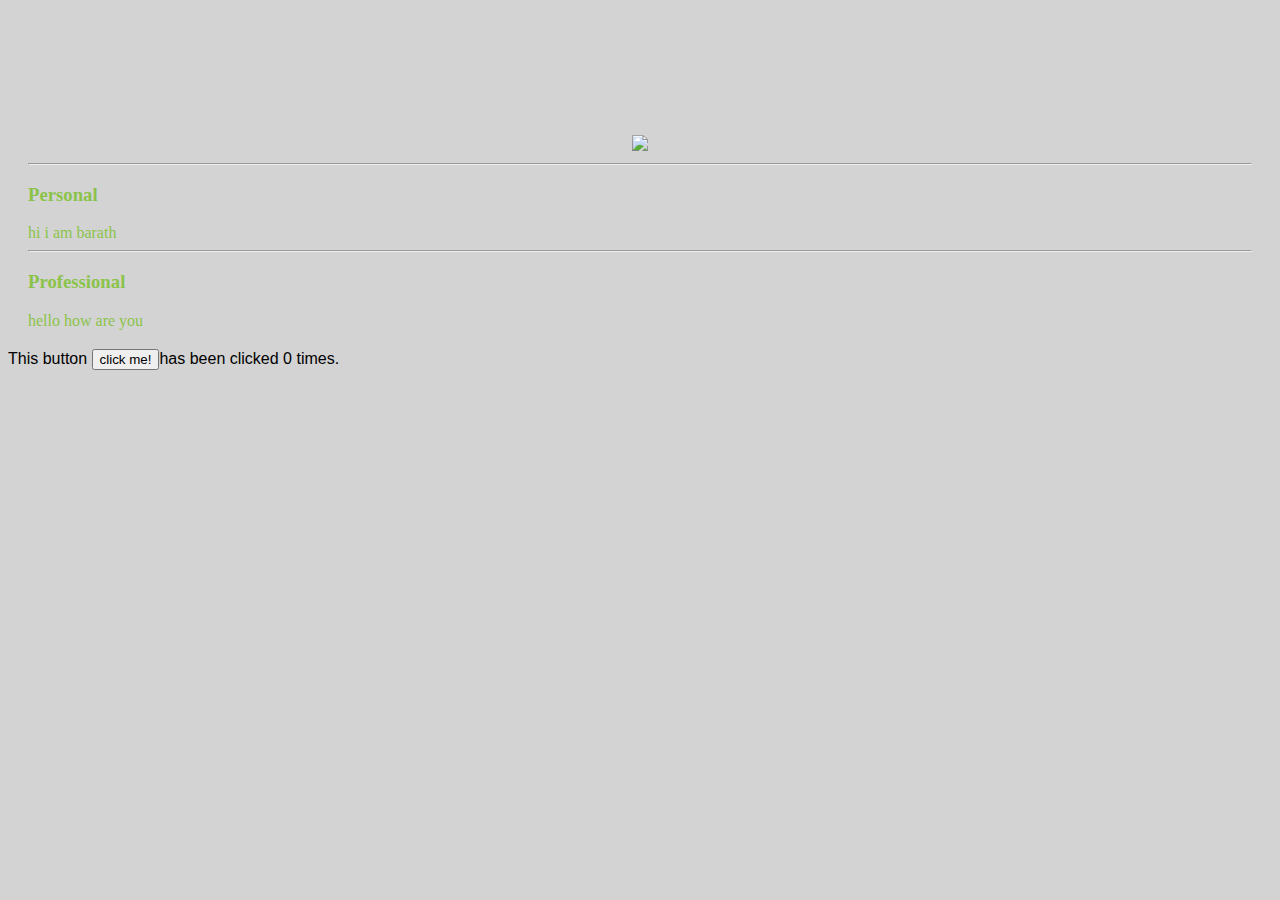
==== ui/index.html @ cb67e414 "[imad-console] Updates ui/index.html" ====
<!doctype html>
<html>
    <head>
        <link href="/ui/style.css" rel="stylesheet" />
    </head>
    <body>
        <div class="container">
        <div>    
        <div id='madi' class="center">
            <img src="http://www.newsread.in/wp-content/uploads/2016/05/Lion-4.jpg" class="img-medium"/>
       <hr/>
        </div>
        <h3>Personal</h3>
        <div>
            hi i am barath
        </div>
        <hr/>
        <h3>Professional</h3>
        <div>
        hello how are you
        </div>
        </div>
        </div>
        <br>
        <div class="footer">
            This button <button id="counter">click me!</button>has been clicked <span id="count">0</span> times.
            </div>
        <script type="text/javascript" src="/ui/main.js">
        </script>
    </body>
</html>
---- ui/style.css ----
body {
    font-family: sans-serif;
    background-color: lightgrey;
    margin-top: 75px;
}

.center {
    text-align: center;
}

.text-big {
    font-size: 300%;
}

.bold {
    font-weight: bold;
}

.img-medium {
    height: 200px;
}
.container{
            margin: 0 auto;
    color: #8BC34A;
    font-family: comic sans ms;
    margin-bottom:1px;
    padding-top :60px;
    padding-left :20px;
    padding-right :20px;
}
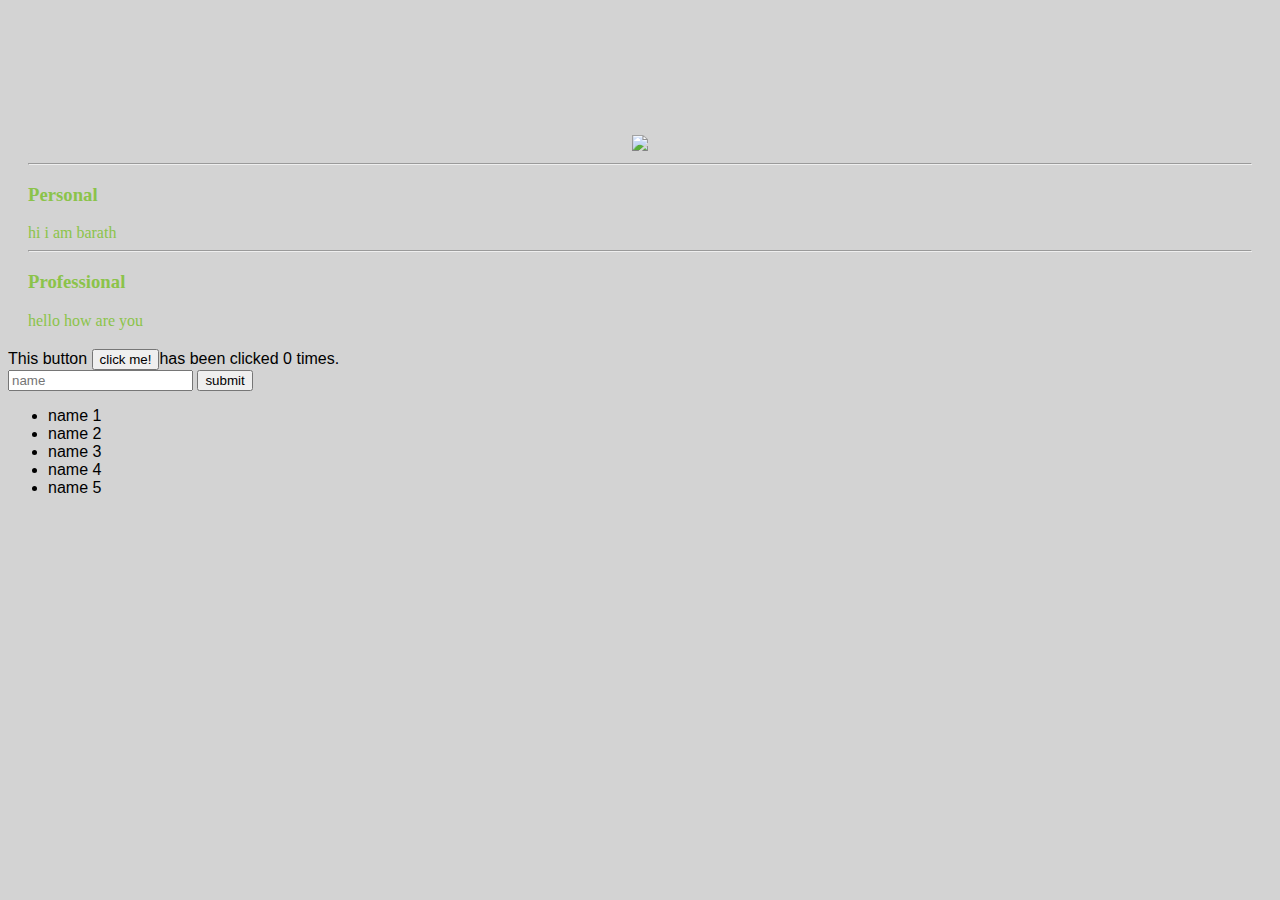
==== commit b95fe5d7: "[imad-console] Updates ui/index.html" ====
--- a/ui/index.html
+++ b/ui/index.html
@@ -24,7 +24,20 @@
         <br>
         <div class="footer">
             This button <button id="counter">click me!</button>has been clicked <span id="count">0</span> times.
+        <br/>
+            <input type="text" id="name" placeholder="name"></input>
+            <input type="submit" value="submit"></input>
+            <ul>
+                <li>name 1</li>
+                <li>name 2</li>
+                <li>name 3</li>
+                <li>name 4</li>
+                <li>name 5</li>
+            </ul>
+            
+            
             </div>
+        
         <script type="text/javascript" src="/ui/main.js">
         </script>
     </body>
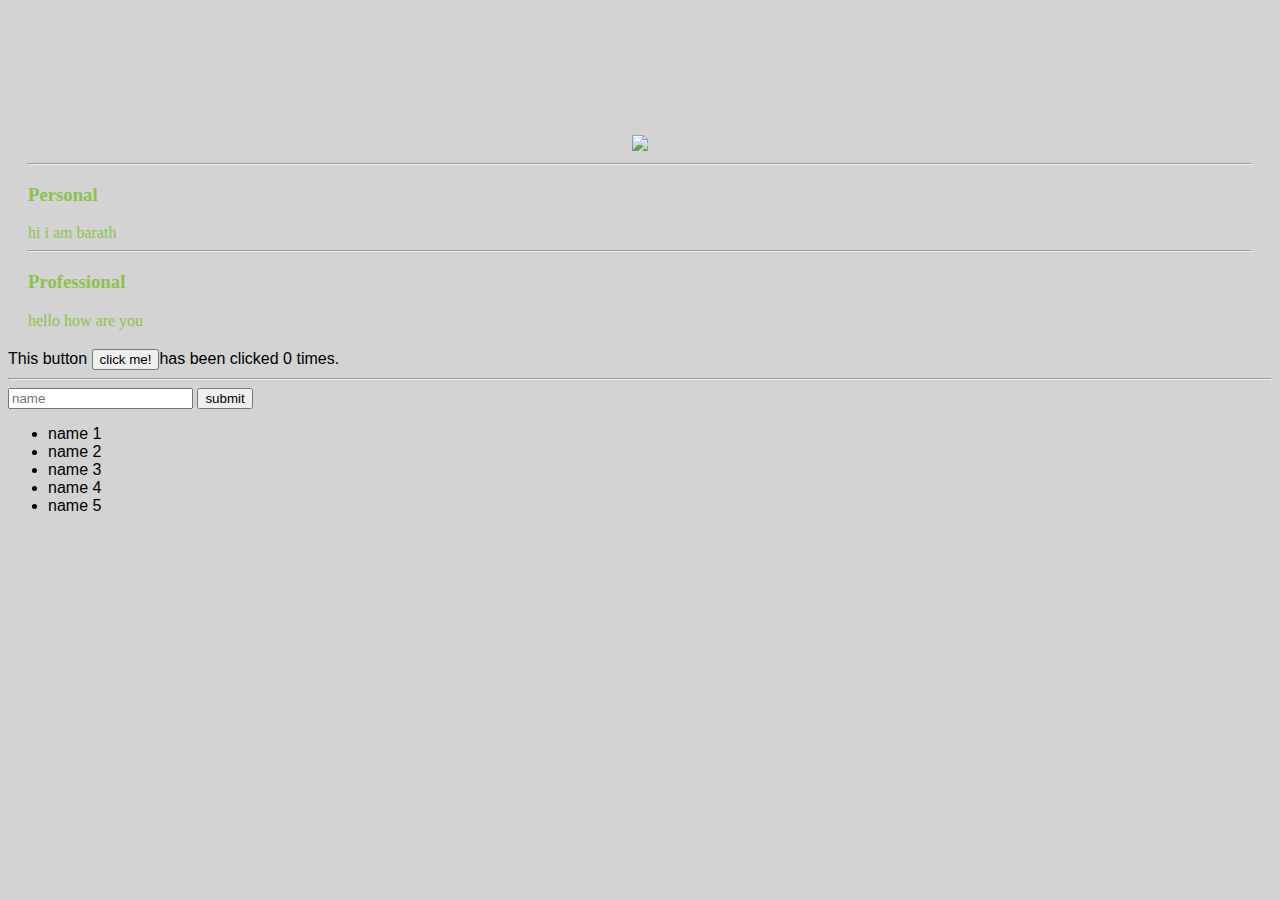
==== commit bbaebf6b: "[imad-console] Updates ui/index.html" ====
--- a/ui/index.html
+++ b/ui/index.html
@@ -25,7 +25,8 @@
         <div class="footer">
             This button <button id="counter">click me!</button>has been clicked <span id="count">0</span> times.
         <br/>
-            <input type="text" id="name" placeholder="name"></input>
+           <hr/>
+           <input type="text" id="name" placeholder="name"></input>
             <input type="submit" value="submit"></input>
             <ul>
                 <li>name 1</li>
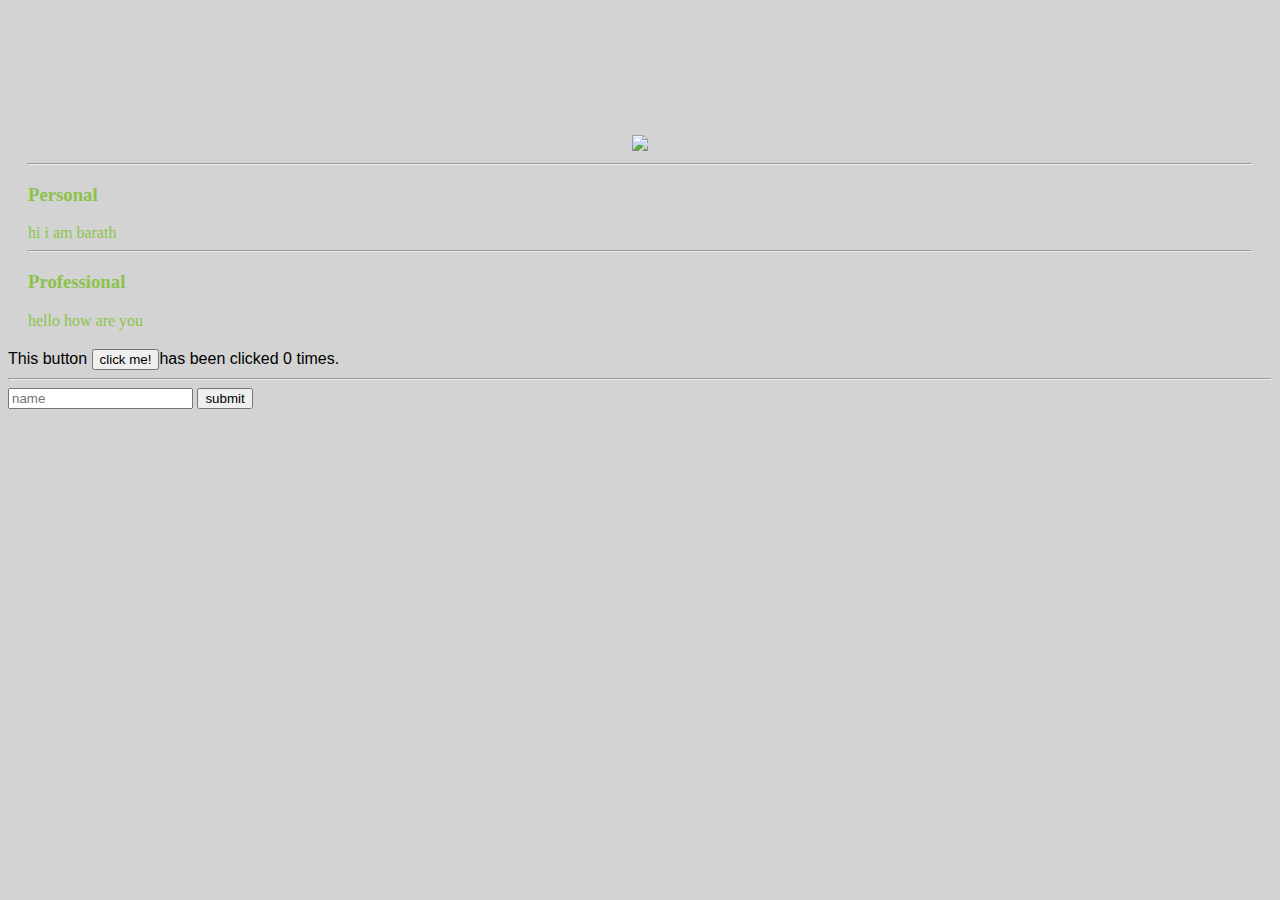
==== commit 00a9c73b: "[imad-console] Updates ui/index.html" ====
--- a/ui/index.html
+++ b/ui/index.html
@@ -28,12 +28,8 @@
            <hr/>
            <input type="text" id="name" placeholder="name"></input>
             <input type="submit" value="submit"></input>
-            <ul>
-                <li>name 1</li>
-                <li>name 2</li>
-                <li>name 3</li>
-                <li>name 4</li>
-                <li>name 5</li>
+            <ul id="namelist">
+                
             </ul>
             
             
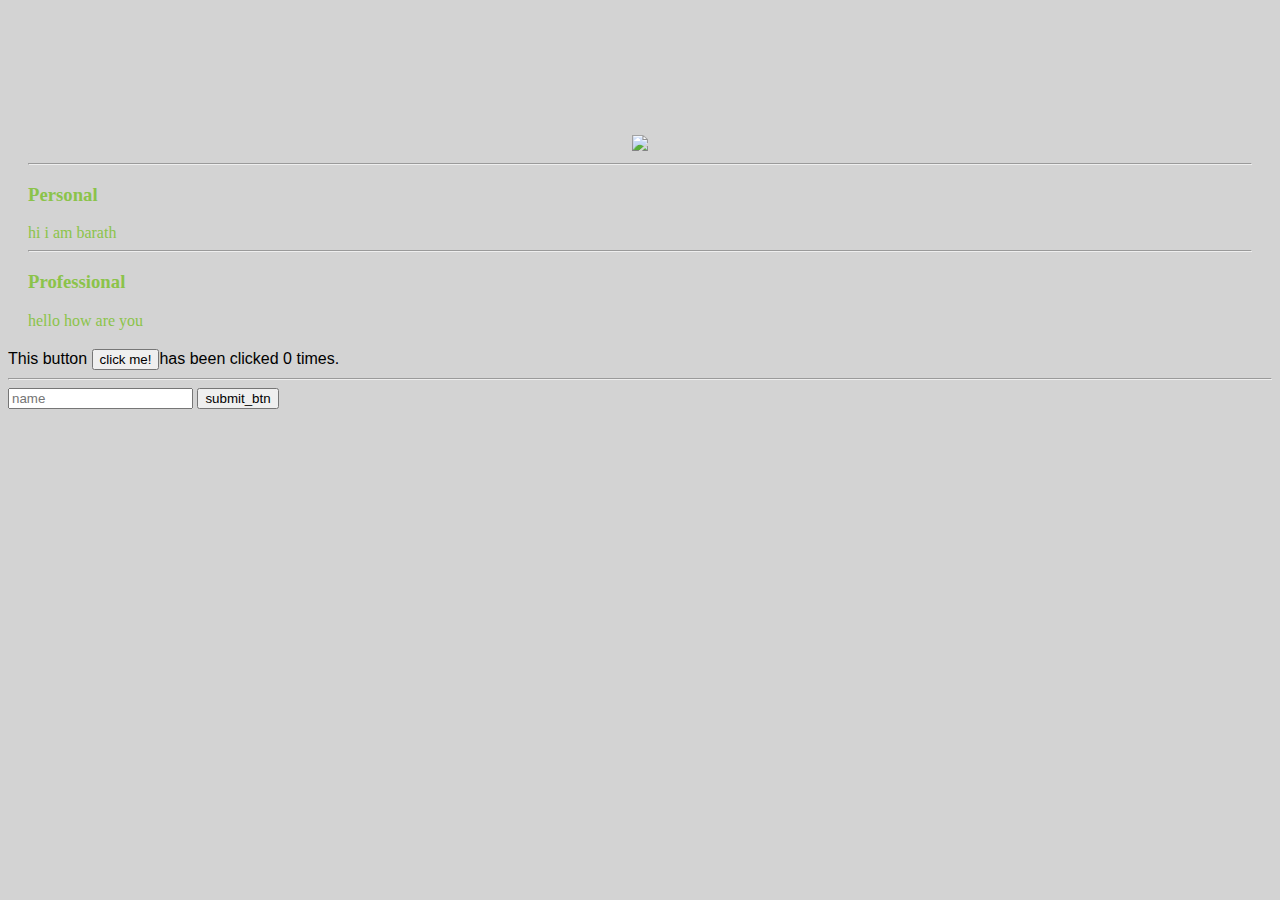
==== commit 7b83d4d8: "[imad-console] Updates ui/index.html" ====
--- a/ui/index.html
+++ b/ui/index.html
@@ -27,7 +27,7 @@
         <br/>
            <hr/>
            <input type="text" id="name" placeholder="name"></input>
-            <input type="submit" value="submit"></input>
+            <input type="submit" value="submit_btn"></input>
             <ul id="namelist">
                 
             </ul>
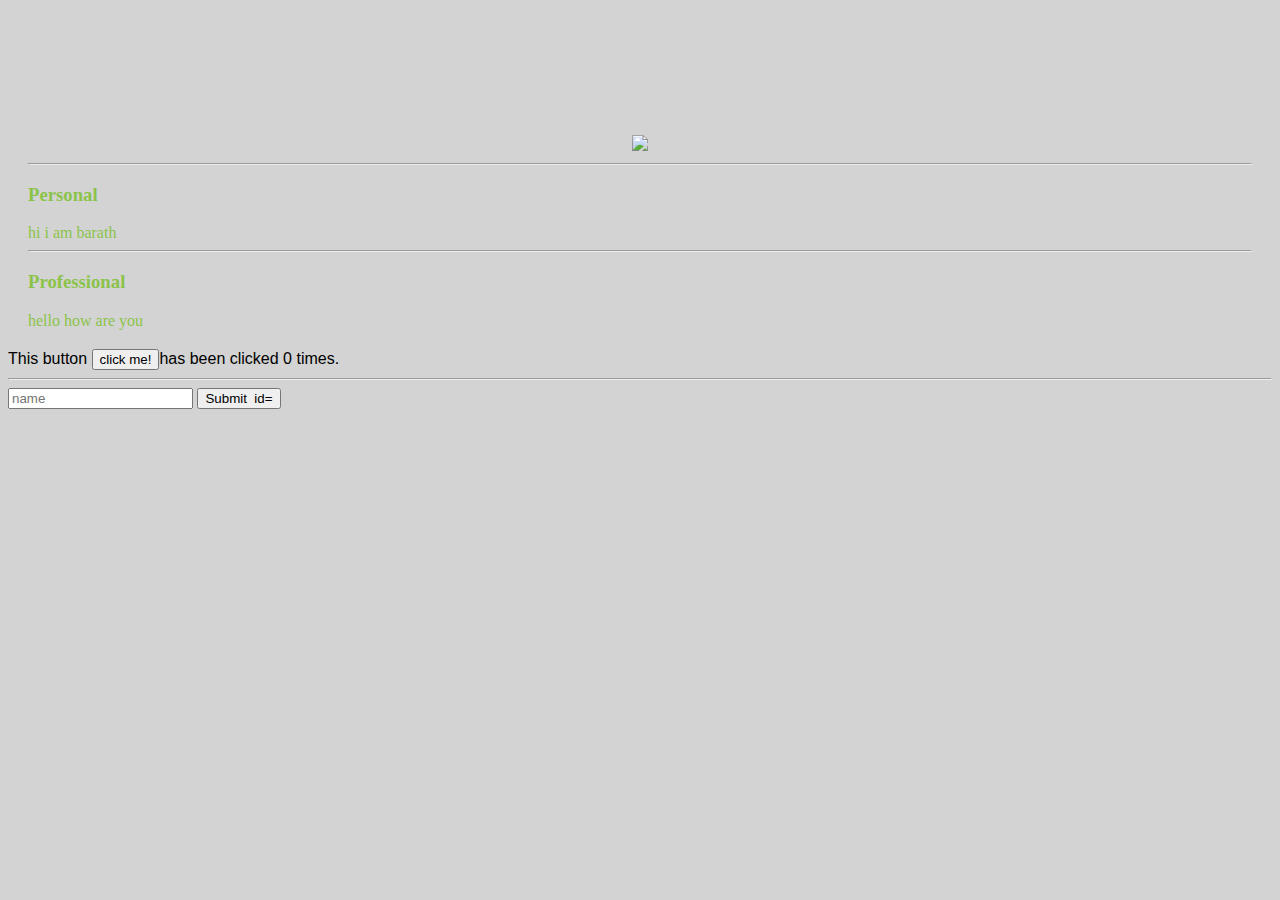
==== commit 0bc6f4ba: "[imad-console] Updates ui/index.html" ====
--- a/ui/index.html
+++ b/ui/index.html
@@ -27,7 +27,7 @@
         <br/>
            <hr/>
            <input type="text" id="name" placeholder="name"></input>
-            <input type="submit" value="submit_btn"></input>
+            <input type="submit" value="Submit  id="submit_btn"></input>
             <ul id="namelist">
                 
             </ul>
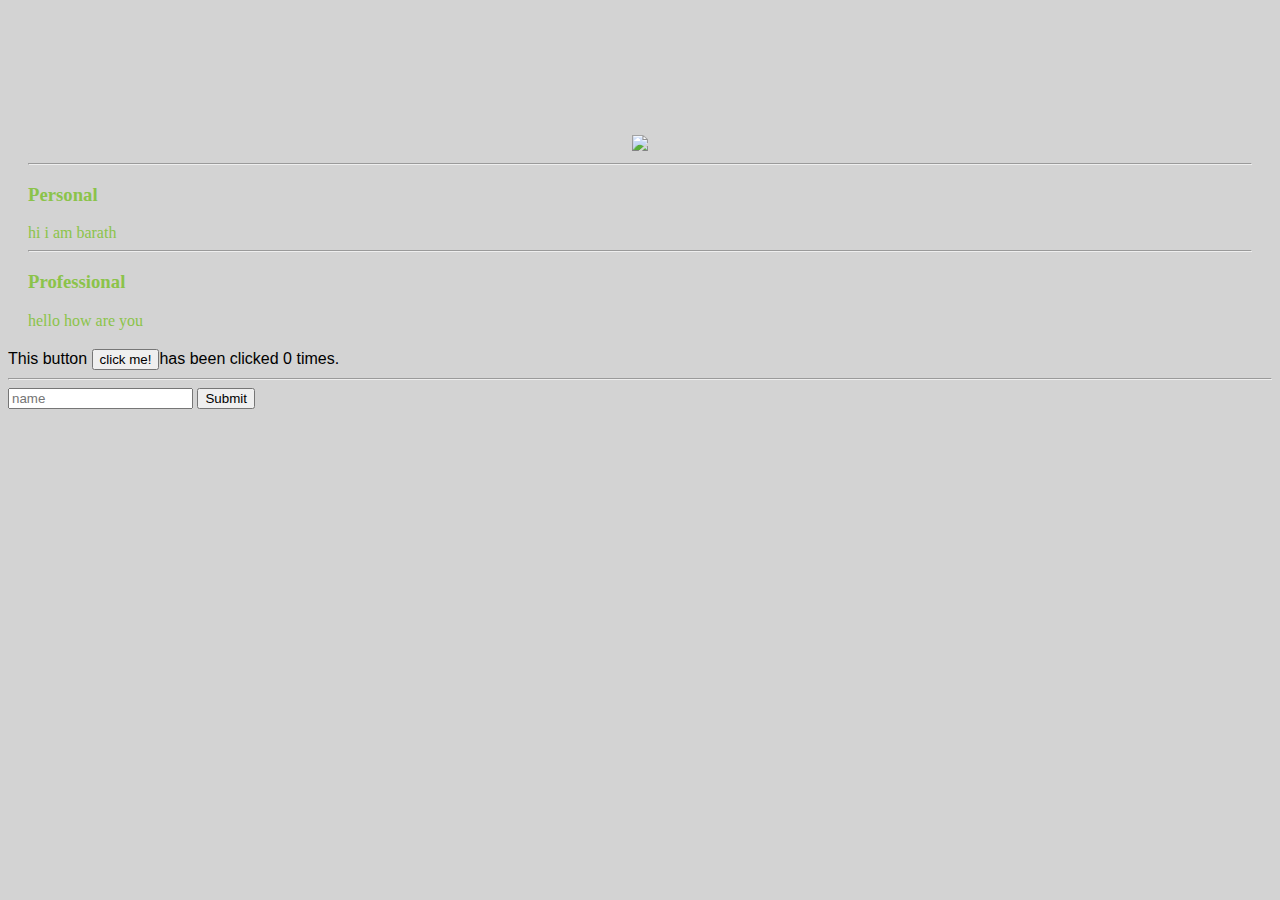
==== commit ac5c7529: "[imad-console] Updates ui/index.html" ====
--- a/ui/index.html
+++ b/ui/index.html
@@ -27,7 +27,7 @@
         <br/>
            <hr/>
            <input type="text" id="name" placeholder="name"></input>
-            <input type="submit" value="Submit  id="submit_btn"></input>
+            <input type="submit" value="Submit"  id="submit_btn"></input>
             <ul id="namelist">
                 
             </ul>
